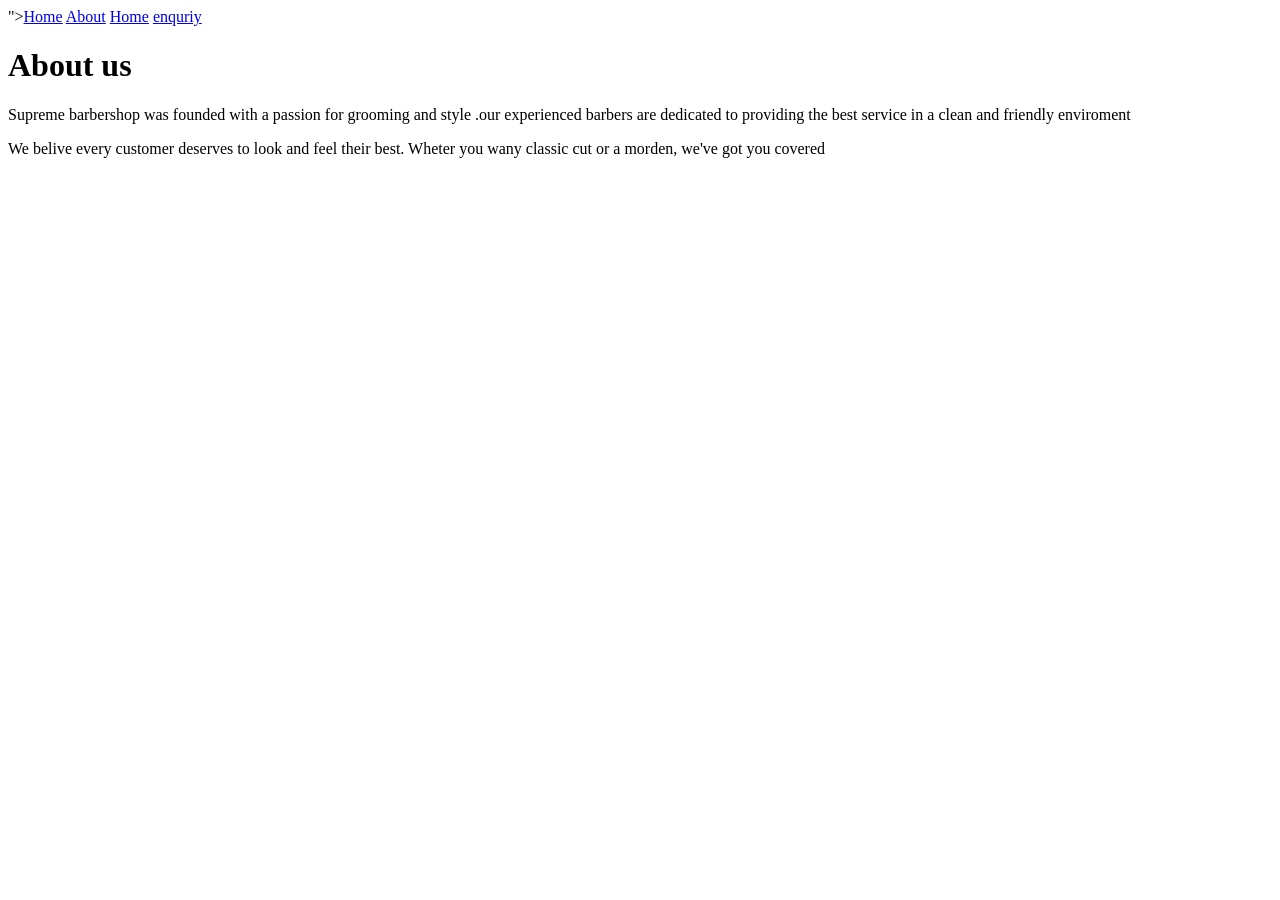
==== about.html @ e0955a28 "about.html about us section talk about what the website is about and what inspires the babershop" ====
<!DOCTYPE html>
<html lang="en">
<head>
    <meta charset="UTF-8">
    <meta name="viewport" content="width=device-width, initial-scale=1.0">
    <title>Document</title>
</head>
    <nav>
        "></a><a href="index.html">Home</a>
        <a href="about.html">About</a>
         <a href="services.html">Home</a>
         <a href="contact.html"></a>
         <a href="enquriy .html">enquriy</a>
          </nav>
<h1>About us </h1>

<p>Supreme barbershop was founded with a passion for grooming and style .our experienced barbers are dedicated to providing the best service in a clean and friendly enviroment </p>
<p>We belive every customer deserves to look and feel their best. Wheter you wany classic cut or a morden, we've got you covered</p>

<body>
    
</body>
</html>
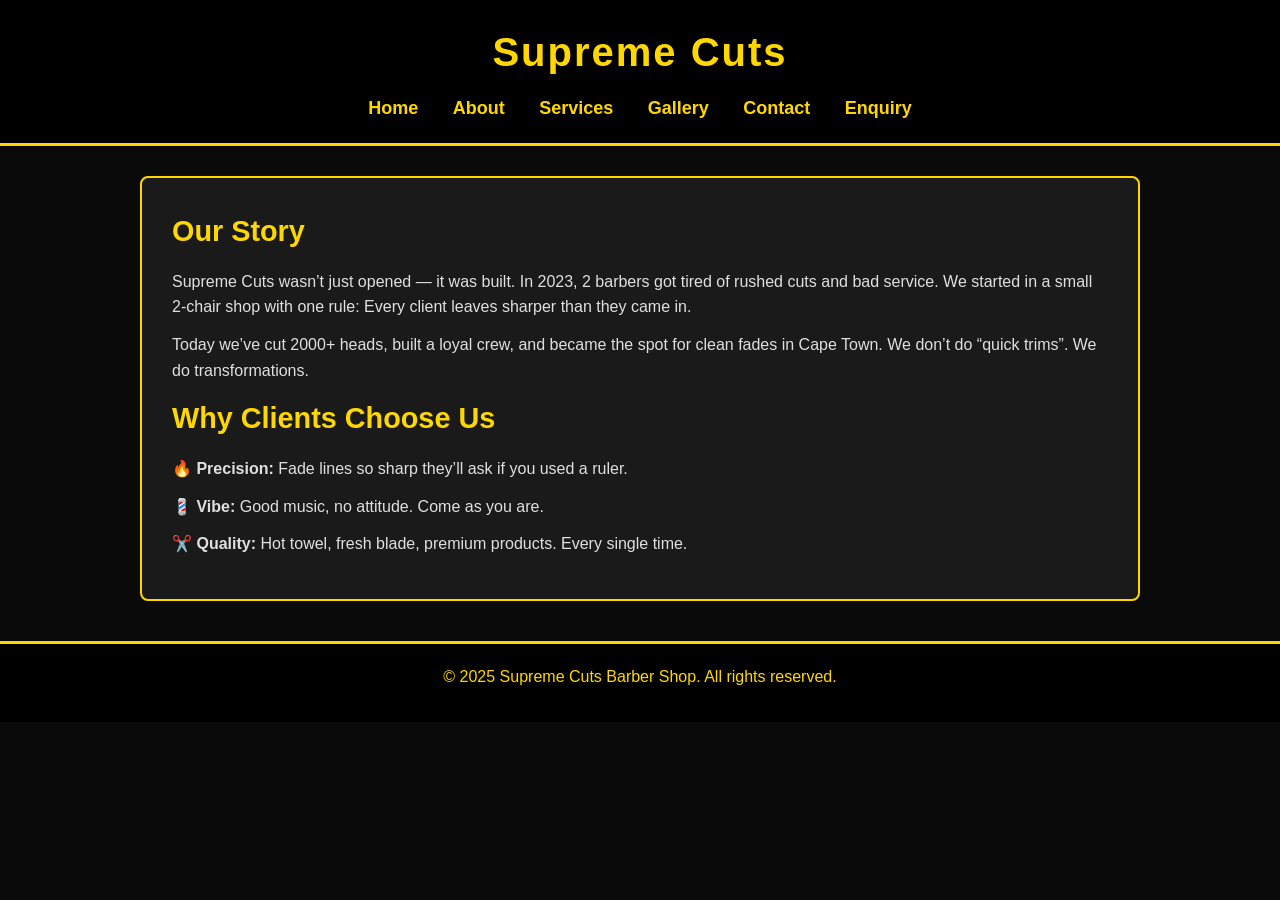
==== commit da8a8673: "part 2:add responsive CSS, media queries Readf and screenshots o" ====
--- a/about.html
+++ b/about.html
@@ -1,23 +1,42 @@
 <!DOCTYPE html>
 <html lang="en">
 <head>
-    <meta charset="UTF-8">
-    <meta name="viewport" content="width=device-width, initial-scale=1.0">
-    <title>Document</title>
+  <meta charset="UTF-8">
+  <meta name="viewport" content="width=device-width, initial-scale=1.0">
+  <meta name="description" content="Learn about Supreme Cuts Barber Shop">
+  <title>About - Supreme Cuts</title>
+  <link rel="stylesheet" href="css/style.css">
 </head>
+<body>
+  <header>
+    <h1>Supreme Cuts</h1>
     <nav>
-        "></a><a href="index.html">Home</a>
-        <a href="about.html">About</a>
-         <a href="services.html">Home</a>
-         <a href="contact.html"></a>
-         <a href="enquriy .html">enquriy</a>
-          </nav>
-<h1>About us </h1>
+      <ul>
+        <li><a href="index.html">Home</a></li>
+        <li><a href="about.html">About</a></li>
+        <li><a href="services.html">Services</a></li>
+        <li><a href="gallery.html">Gallery</a></li>
+        <li><a href="contact.html">Contact</a></li>
+        <li><a href="enquiry.html">Enquiry</a></li>
+      </ul>
+    </nav>
+  </header>
+<main class="container">
+  <section>
+    <h2>Our Story</h2>
+    <p>Supreme Cuts wasn’t just opened — it was built. In 2023, 2 barbers got tired of rushed cuts and bad service. We started in a small 2-chair shop with one rule: Every client leaves sharper than they came in.</p>
+    <p>Today we’ve cut 2000+ heads, built a loyal crew, and became the spot for clean fades in Cape Town. We don’t do “quick trims”. We do transformations.</p>
+  </section>
+  <section>
+    <h2>Why Clients Choose Us</h2>
+    <p><strong>🔥 Precision:</strong> Fade lines so sharp they’ll ask if you used a ruler.</p>
+    <p><strong>💈 Vibe:</strong> Good music, no attitude. Come as you are.</p>
+    <p><strong>✂️ Quality:</strong> Hot towel, fresh blade, premium products. Every single time.</p>
+  </section>
+</main>
 
-<p>Supreme barbershop was founded with a passion for grooming and style .our experienced barbers are dedicated to providing the best service in a clean and friendly enviroment </p>
-<p>We belive every customer deserves to look and feel their best. Wheter you wany classic cut or a morden, we've got you covered</p>
-
-<body>
-    
+  <footer>
+    <p>© 2025 Supreme Cuts Barber Shop. All rights reserved.</p>
+  </footer>
 </body>
 </html>
--- a/css/style.css
+++ b/css/style.css
@@ -0,0 +1,178 @@
+
+/* CSS Reset */
+* { margin: 0; padding: 0; box-sizing: border-box; }
+
+html {
+  font-size: 16px; /* Base for rem units */
+}
+
+body {
+  font-family: Arial, sans-serif;
+  line-height: 1.6;
+  background: #0a0a0a;
+  color: #e0e0e0;
+  font-size: 1rem;
+}
+
+header {
+  background: #000;
+  color: #ffd700;
+  padding: 1.25rem 0;
+  text-align: center;
+  border-bottom: 0.1875rem solid #ffd700;
+}
+
+header h1 {
+  margin-bottom: 0.625rem;
+  font-size: 2.5rem;
+  letter-spacing: 0.125rem;
+}
+
+nav ul {
+  list-style: none;
+}
+
+nav ul li {
+  display: inline;
+  margin: 0 0.9375rem;
+}
+
+nav ul li a {
+  color: #ffd700;
+  text-decoration: none;
+  font-weight: 600;
+  font-size: 1.125rem;
+}
+
+nav ul li a:hover {
+  color: #fff;
+  text-decoration: underline;
+}
+
+.container {
+  max-width: 62.5rem;
+  margin: 1.875rem auto;
+  padding: 1.875rem;
+  background: #1a1a1a;
+  border-radius: 0.5rem;
+  border: 0.125rem solid #ffd700;
+}
+
+h2 {
+  color: #ffd700;
+  margin-bottom: 0.9375rem;
+  font-size: 1.8rem;
+}
+
+p {
+  margin-bottom: 0.75rem;
+  font-size: 1rem;
+}
+
+form {
+  margin-top: 1.25rem;
+}
+
+label {
+  display: block;
+  margin-bottom: 0.3125rem;
+  font-weight: 600;
+  color: #ffd700;
+  font-size: 1rem;
+}
+
+input, select, textarea {
+  width: 100%;
+  padding: 0.625rem;
+  margin-bottom: 0.9375rem;
+  border: 0.125rem solid #ffd700;
+  border-radius: 0.25rem;
+  font-size: 1rem;
+  background: #2a2a2a;
+  color: #fff;
+}
+
+button {
+  background: #ffd700;
+  color: #000;
+  padding: 0.75rem 1.875rem;
+  border: none;
+  border-radius: 0.25rem;
+  cursor: pointer;
+  font-size: 1rem;
+  font-weight: bold;
+}
+
+button:hover {
+  background: #ffed4e;
+}
+
+footer {
+  text-align: center;
+  padding: 1.25rem;
+  background: #000;
+  color: #ffd700;
+  border-top: 0.1875rem solid #ffd700;
+  margin-top: 2.5rem;
+  font-size: 0.875rem;
+}
+
+.gallery-grid {
+  display: grid;
+  grid-template-columns: repeat(auto-fit, minmax(15.625rem, 1fr));
+  gap: 1.25rem;
+  margin-top: 1.25rem;
+}
+
+.gallery-grid img {
+  width: 100%;
+  height: 15.625rem;
+  object-fit: cover;
+  border: 0.1875rem solid #ffd700;
+  border-radius: 0.5rem;
+}
+
+/* Responsive Design - Tablet */
+@media screen and (max-width: 48rem) { /* 768px */
+  nav ul li {
+    display: block;
+    margin: 0.625rem 0;
+  }
+  
+  header h1 {
+    font-size: 2rem;
+  }
+  
+  .container {
+    margin: 0.9375rem;
+    padding: 1.25rem;
+  }
+  
+  .gallery-grid {
+    grid-template-columns: 1fr;
+  }
+}
+
+/* Responsive Design - Mobile */
+@media screen and (max-width: 30rem) { /* 480px */
+  body {
+    font-size: 0.9rem;
+  }
+  
+  header h1 {
+    font-size: 1.5rem;
+    letter-spacing: 0.0625rem;
+  }
+  
+  nav ul li a {
+    font-size: 1rem;
+  }
+  
+  .container {
+    padding: 1rem;
+  }
+  
+  h2 {
+    font-size: 1.5rem;
+  }
+}
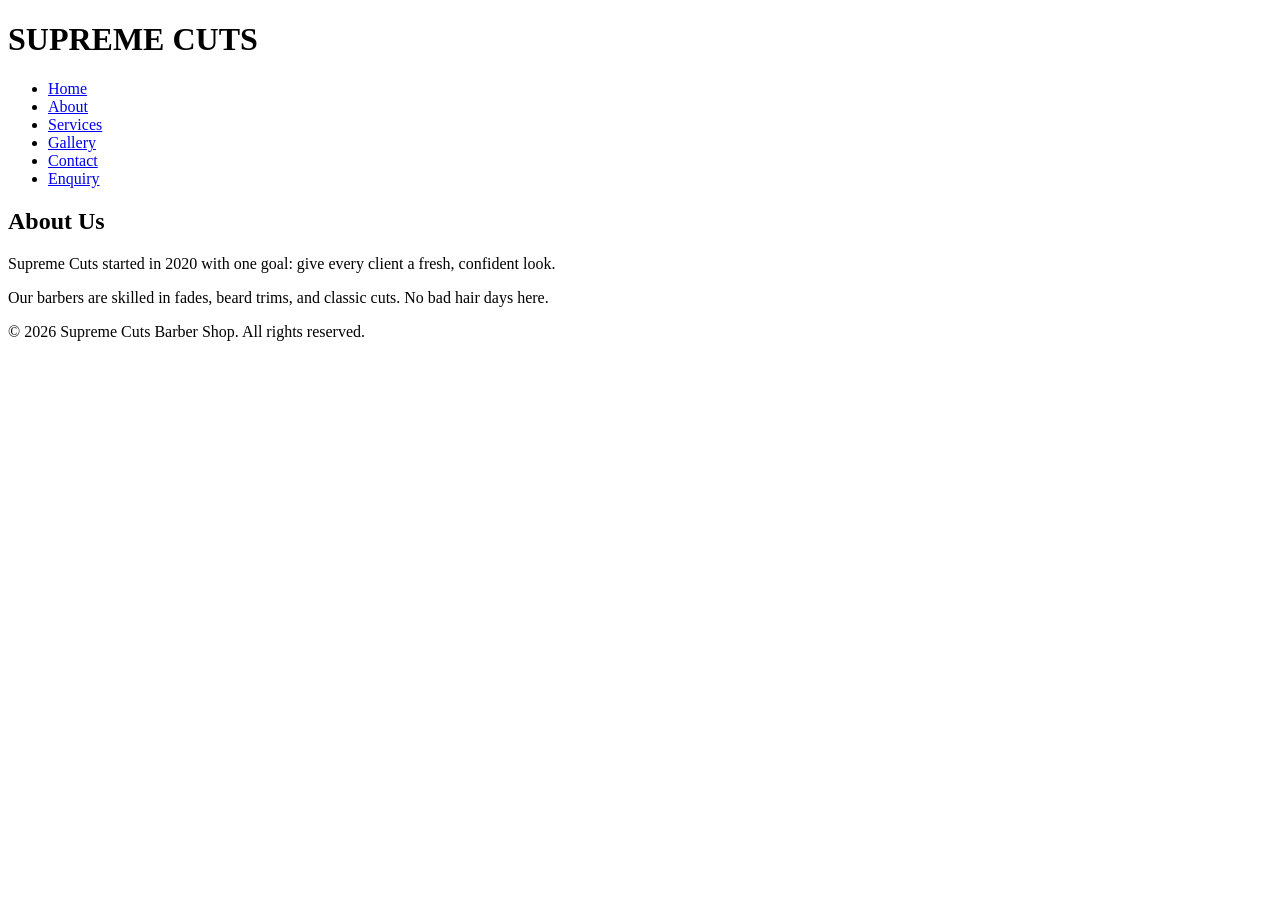
==== commit 218683e0: "Update about.html" ====
--- a/about.html
+++ b/about.html
@@ -1,15 +1,14 @@
 <!DOCTYPE html>
 <html lang="en">
 <head>
-  <meta charset="UTF-8">
-  <meta name="viewport" content="width=device-width, initial-scale=1.0">
-  <meta name="description" content="Learn about Supreme Cuts Barber Shop">
-  <title>About - Supreme Cuts</title>
-  <link rel="stylesheet" href="css/style.css">
+    <meta charset="UTF-8">
+    <meta name="viewport" content="width=device-width, initial-scale=1.0">
+    <title>About - Supreme Cuts</title>
+    <link rel="stylesheet" href="style.css">
 </head>
 <body>
   <header>
-    <h1>Supreme Cuts</h1>
+    <h1>SUPREME CUTS</h1>
     <nav>
       <ul>
         <li><a href="index.html">Home</a></li>
@@ -21,22 +20,17 @@
       </ul>
     </nav>
   </header>
-<main class="container">
-  <section>
-    <h2>Our Story</h2>
-    <p>Supreme Cuts wasn’t just opened — it was built. In 2023, 2 barbers got tired of rushed cuts and bad service. We started in a small 2-chair shop with one rule: Every client leaves sharper than they came in.</p>
-    <p>Today we’ve cut 2000+ heads, built a loyal crew, and became the spot for clean fades in Cape Town. We don’t do “quick trims”. We do transformations.</p>
-  </section>
-  <section>
-    <h2>Why Clients Choose Us</h2>
-    <p><strong>🔥 Precision:</strong> Fade lines so sharp they’ll ask if you used a ruler.</p>
-    <p><strong>💈 Vibe:</strong> Good music, no attitude. Come as you are.</p>
-    <p><strong>✂️ Quality:</strong> Hot towel, fresh blade, premium products. Every single time.</p>
-  </section>
-</main>
+
+  <main class="container">
+    <section>
+      <h2>About Us</h2>
+      <p>Supreme Cuts started in 2020 with one goal: give every client a fresh, confident look.</p>
+      <p>Our barbers are skilled in fades, beard trims, and classic cuts. No bad hair days here.</p>
+    </section>
+  </main>
 
   <footer>
-    <p>© 2025 Supreme Cuts Barber Shop. All rights reserved.</p>
+    <p>© 2026 Supreme Cuts Barber Shop. All rights reserved.</p>
   </footer>
 </body>
 </html>
